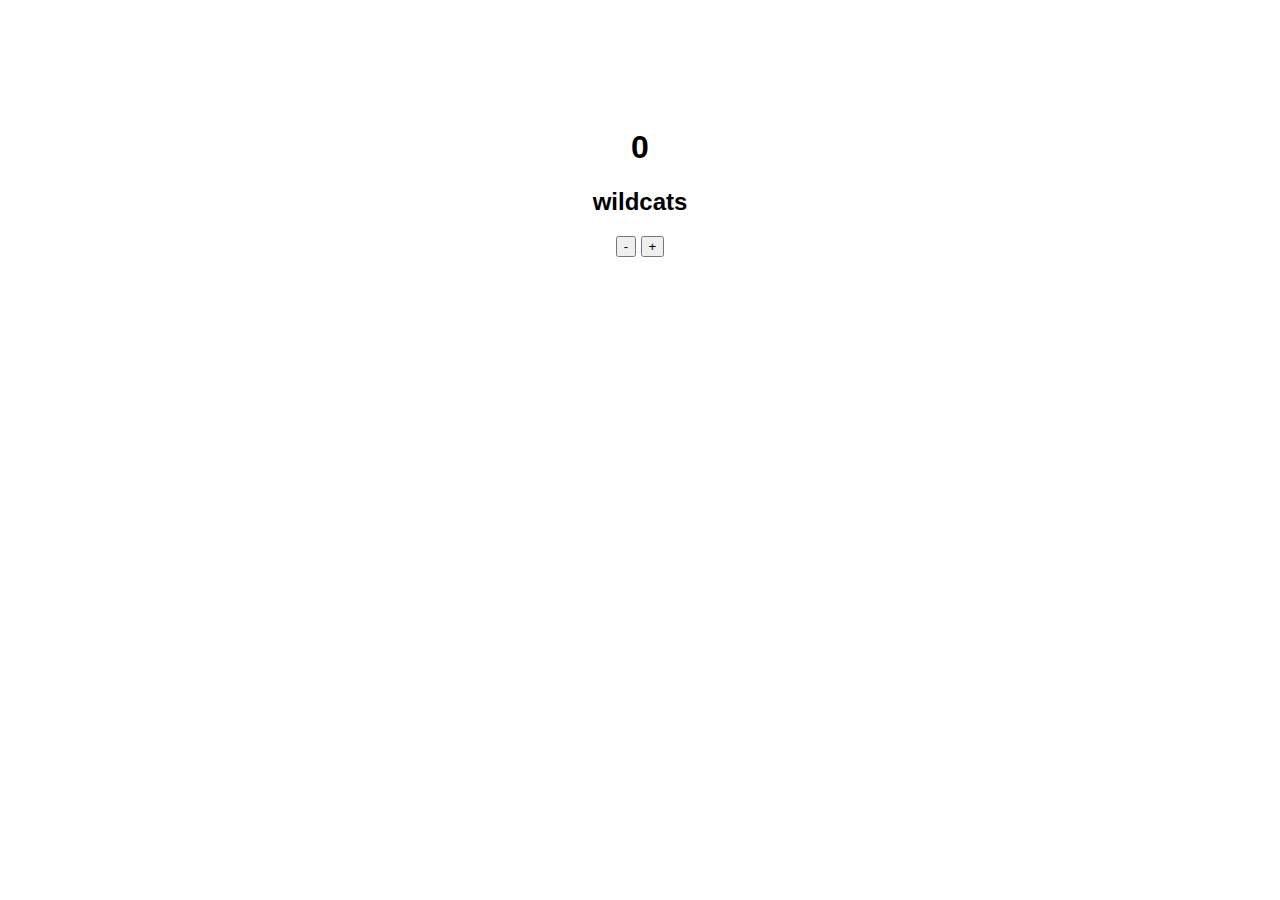
==== index.html @ 1edf4e84 "javascript counter" ====
<!DOCTYPE html>
<html>
<head>
	<title></title>

	<link rel="stylesheet" type="text/css" href="style.css">

</head>
<body>

	<h1>0</h1>

	<h2>wildcats</h2>

	<div> 
		<button id="decreasse"> - </button>
		<button id= "increase"> + </button>
	</div>

	<script src="https://ajax.googleapis.com/ajax/libs/jquery/3.1.1/jquery.min.js"></script>

	<script type="text/javascript">

		var wildcat = 0; 
		
		$('button').click(function(){

			if($(this).attr('id')==='increase'){
				wildcat = wildcat +1;
			} else {
				wildcat = wildcat -1;
			}
			console.log(wildcat);
			$('h1').text(wildcat);	
		});

	</script>

</body>
</html>
---- style.css ----
body {
	text-align: center;
	padding: 100px;
	font-family: sans-serif;
}
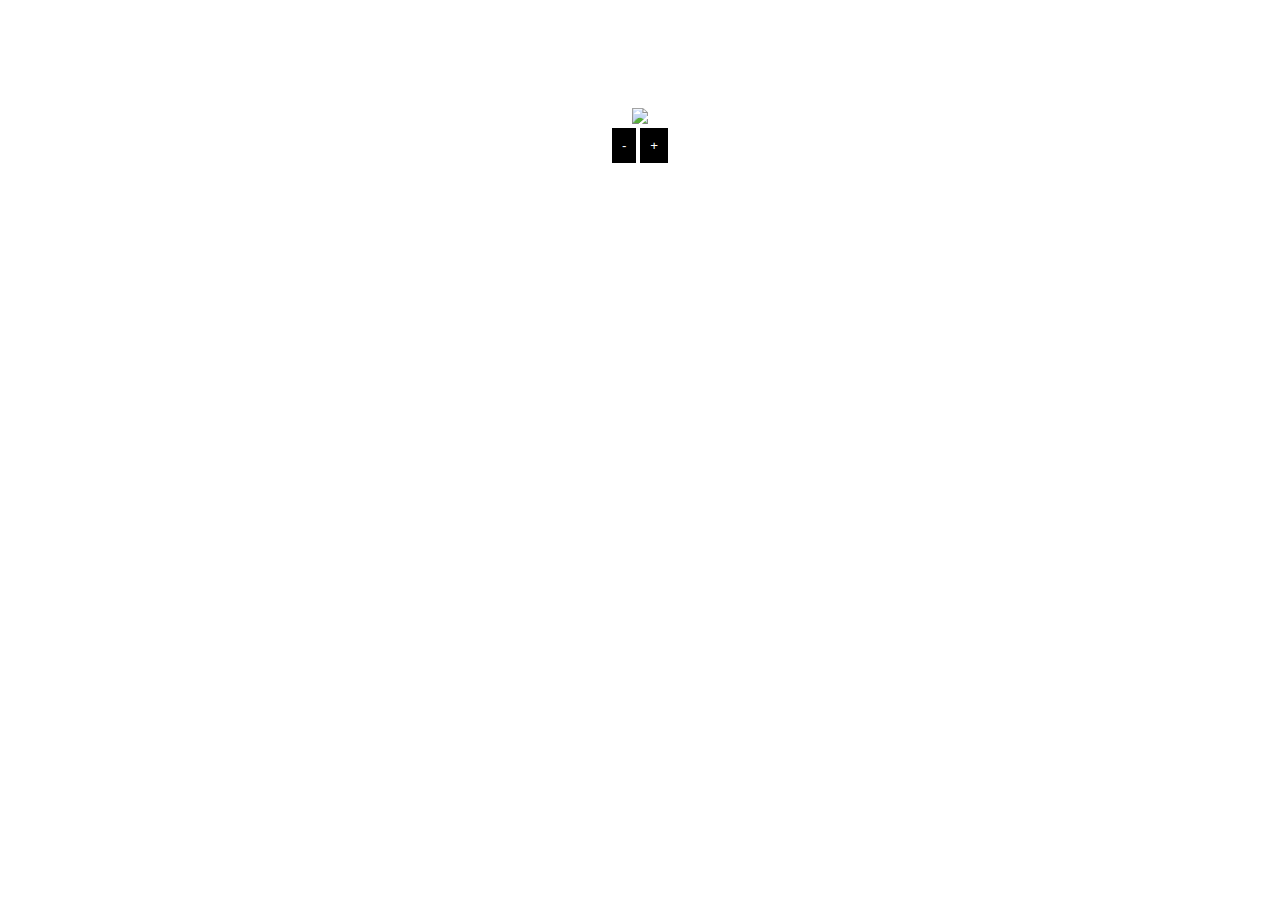
==== commit a177152b: "Phill Murray Silde Show" ====
--- a/index.html
+++ b/index.html
@@ -8,30 +8,34 @@
 </head>
 <body>
 
-	<h1>0</h1>
+	<img src="http://www.fillmurray.com/500/400">
 
-	<h2>wildcats</h2>
+
 
 	<div> 
 		<button id="decreasse"> - </button>
 		<button id= "increase"> + </button>
+
 	</div>
 
 	<script src="https://ajax.googleapis.com/ajax/libs/jquery/3.1.1/jquery.min.js"></script>
 
 	<script type="text/javascript">
 
-		var wildcat = 0; 
+		var address = "http://www.fillmurray.com/500/"
+		var picIndex = 400; 
 		
 		$('button').click(function(){
 
 			if($(this).attr('id')==='increase'){
-				wildcat = wildcat +1;
+				picIndex = picIndex +1;
 			} else {
-				wildcat = wildcat -1;
+				picIndex = picIndex -1;
 			}
-			console.log(wildcat);
-			$('h1').text(wildcat);	
+
+			var combine = address + picIndex
+
+			$('img').attr("src", combine);	
 		});
 
 	</script>
--- a/style.css
+++ b/style.css
@@ -1,5 +1,11 @@
 body {
 	text-align: center;
 	padding: 100px;
-	font-family: sans-serif;
-}+}
+
+button{
+	border: none;
+	padding:10px;
+	background-color: black;
+	color:white;
+}
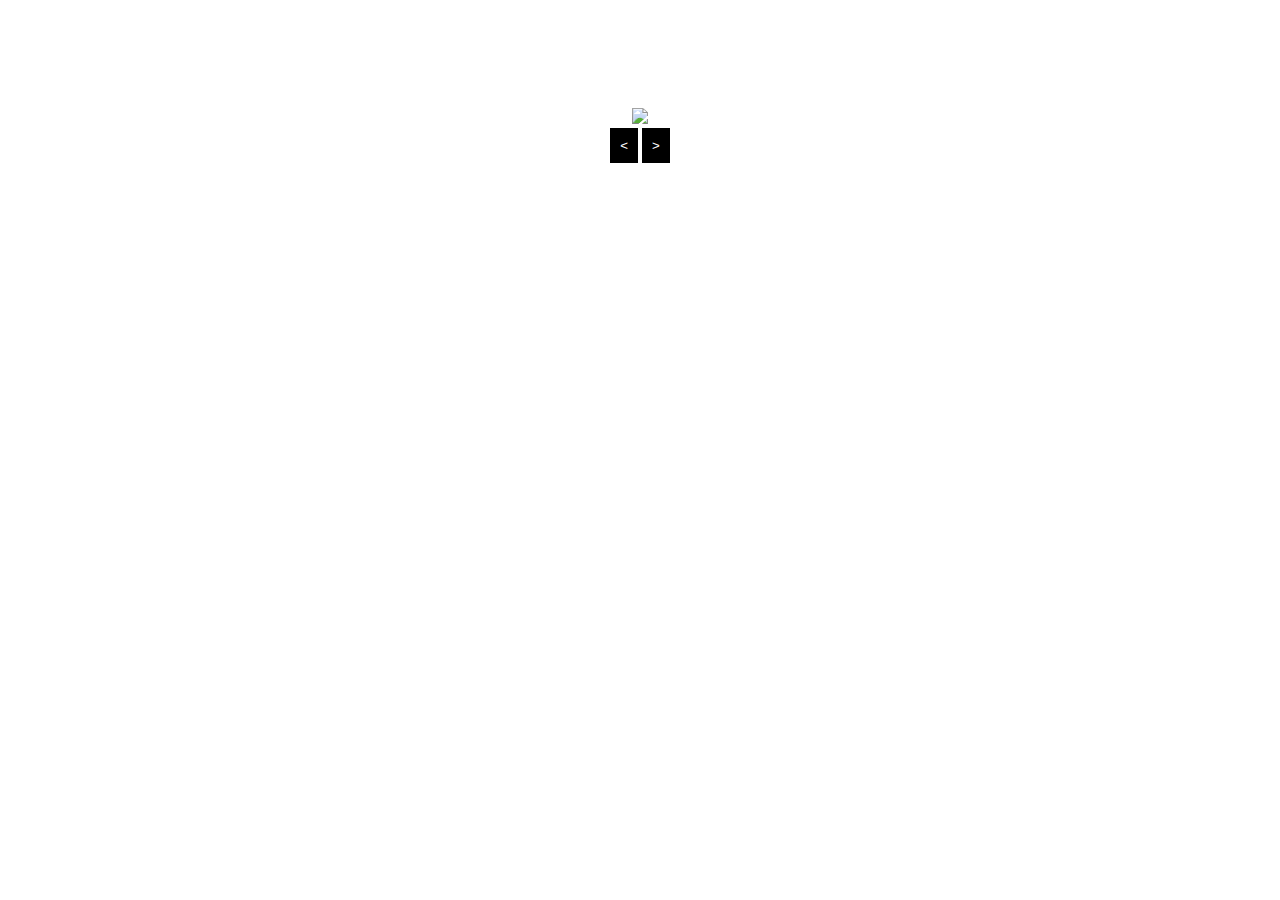
==== commit f380f865: "Changed arrows" ====
--- a/index.html
+++ b/index.html
@@ -13,8 +13,8 @@
 
 
 	<div> 
-		<button id="decreasse"> - </button>
-		<button id= "increase"> + </button>
+		<button id="decreasse"> < </button>
+		<button id= "increase"> > </button>
 
 	</div>
 
--- a/style.css
+++ b/style.css
@@ -9,3 +9,8 @@
 	background-color: black;
 	color:white;
 }
+
+button:hover {
+	background-color: white;
+	color: black;
+}
